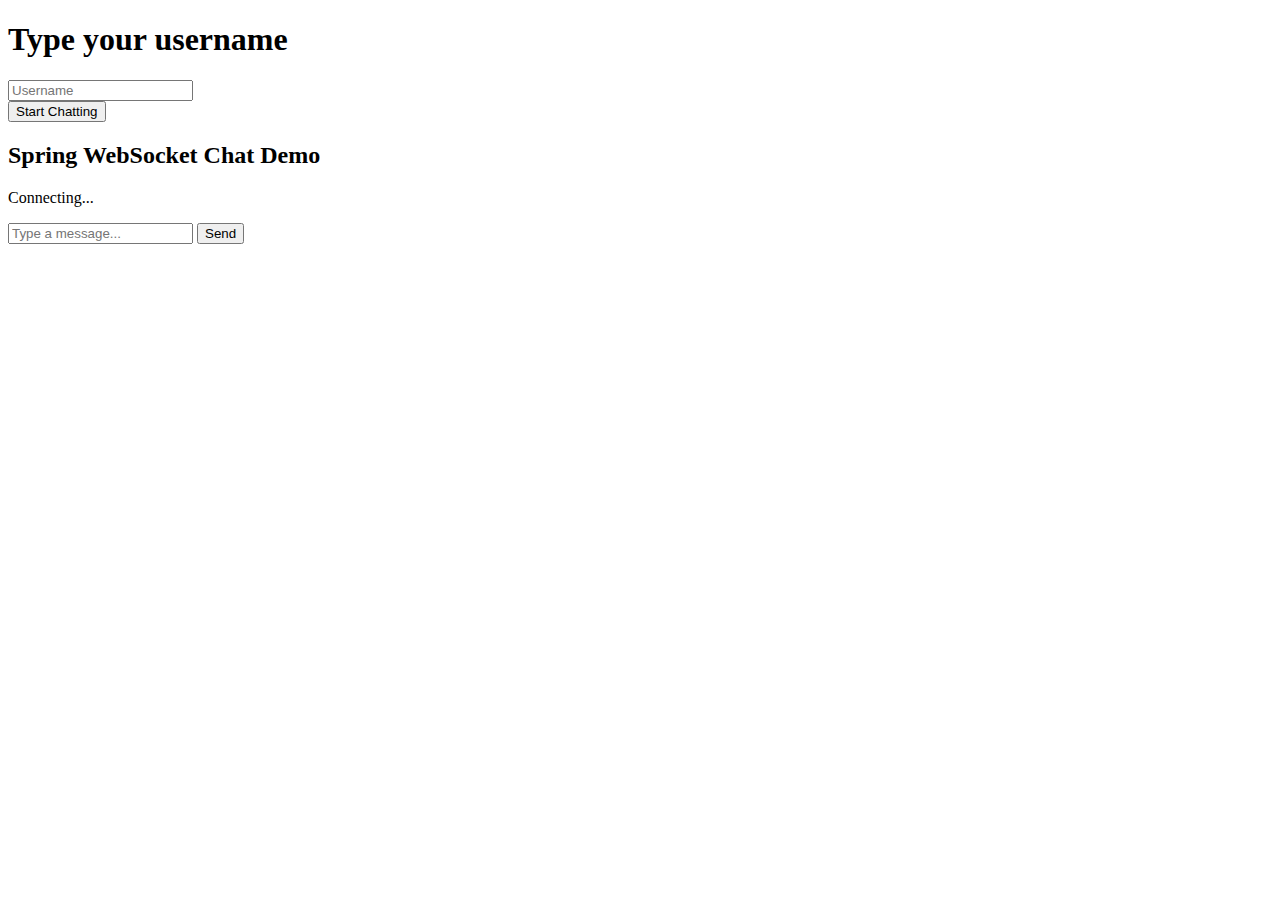
==== src/main/resources/templates/index/index.html @ 736501c9 "Created webchat UI and backend" ====
<!DOCTYPE html>
<html>
  <head>
      <meta name="viewport" content="width=device-width, initial-scale=1.0, minimum-scale=1.0"/>
      <title>Spring Boot WebSocket Chat Application</title>
      <link rel="stylesheet" href="/css/index/main.css" />
  </head>
  <body>
    <noscript>
      <h2>Sorry! Your browser doesn't support Javascript</h2>
    </noscript>

    <div id="username-page">
        <div class="username-page-container">
            <h1 class="title">Type your username</h1>
            <form id="usernameForm" name="usernameForm">
                <div class="form-group">
                    <input type="text" id="name" placeholder="Username" autocomplete="off" class="form-control" />
                </div>
                <div class="form-group">
                    <button type="submit" class="accent username-submit">Start Chatting</button>
                </div>
            </form>
        </div>
    </div>

    <div id="chat-page" class="hidden">
        <div class="chat-container">
            <div class="chat-header">
                <h2>Spring WebSocket Chat Demo</h2>
            </div>
            <div class="connecting">
                Connecting...
            </div>
            <ul id="messageArea">

            </ul>
            <form id="messageForm" name="messageForm" nameForm="messageForm">
                <div class="form-group">
                    <div class="input-group clearfix">
                        <input type="text" id="message" placeholder="Type a message..." autocomplete="off" class="form-control"/>
                        <button type="submit" class="primary">Send</button>
                    </div>
                </div>
            </form>
        </div>
    </div>

    <script src="/js/index/sockjs.min.js"></script>
    <script src="/js/index/stomp.min.js"></script>
    <script src="/js/index/main.js"></script>
  </body>
</html>
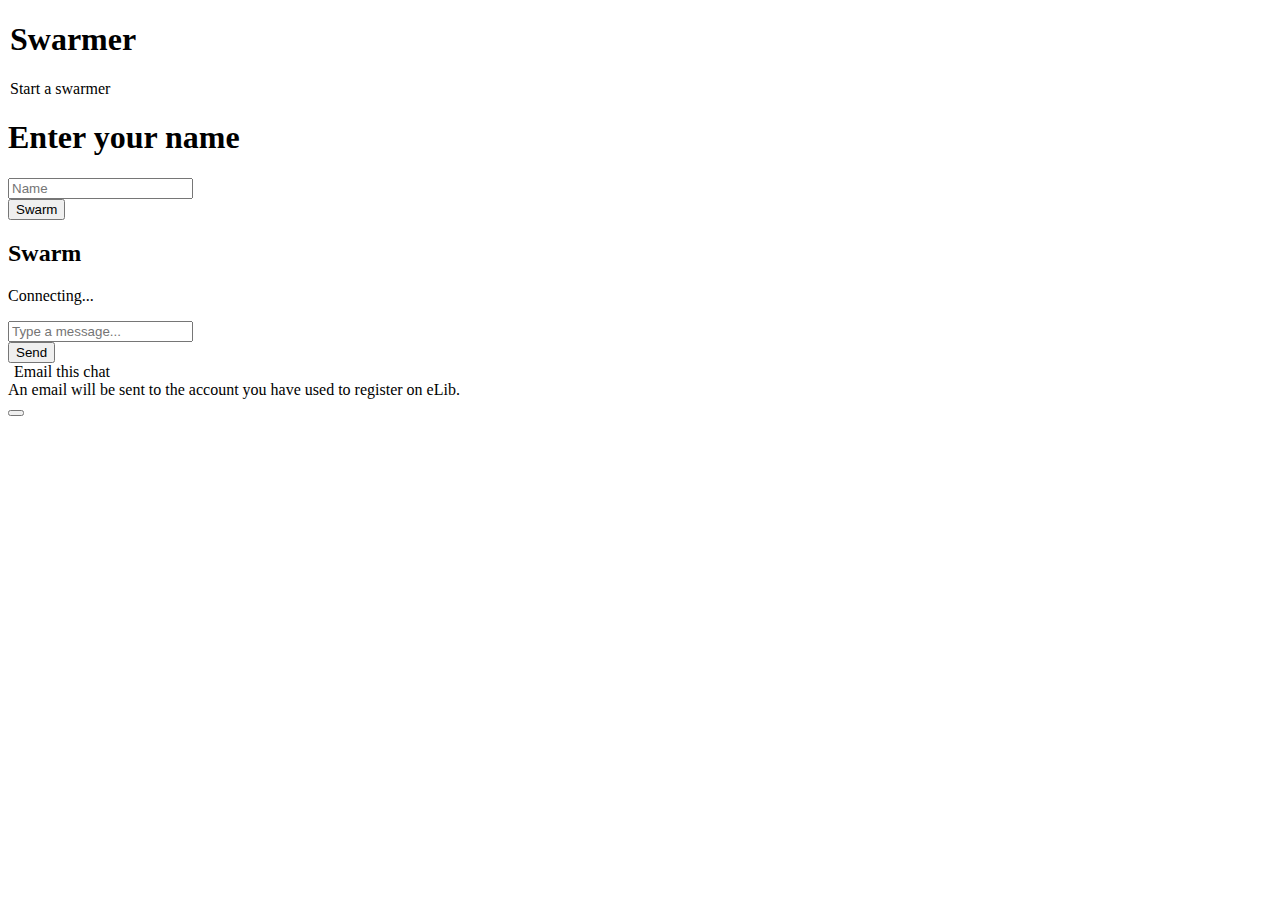
==== commit 75732259: "Added chat support" ====
--- a/src/main/resources/templates/index/index.html
+++ b/src/main/resources/templates/index/index.html
@@ -1,53 +1,90 @@
+<!-- https://bootsnipp.com/snippets/vlOZ6 -->
 <!DOCTYPE html>
-<html>
-  <head>
-      <meta name="viewport" content="width=device-width, initial-scale=1.0, minimum-scale=1.0"/>
-      <title>Spring Boot WebSocket Chat Application</title>
-      <link rel="stylesheet" href="/css/index/main.css" />
-  </head>
-  <body>
-    <noscript>
-      <h2>Sorry! Your browser doesn't support Javascript</h2>
-    </noscript>
+<html lang="en" xmlns:th="http://www.thymeleaf.org">
+<head th:replace="common/header :: common-header"/>
+<body>
+<link rel="stylesheet" href="/css/index/main.css"/>
+<!-- Top most container: Includes everything  -->
+<div class="container-1" id="overall">
+    <div th:replace="common/navbar :: common-navbar"/>
+    <!-- Global container: includes everything other than headers or navbar & footers -->
+    <div class="globalContainer" id="globalContent">
+        <!-- Content container: Includes padding between headers or navbars and footers-->
+        <div class="content-container clearfix" id="content">
 
-    <div id="username-page">
-        <div class="username-page-container">
-            <h1 class="title">Type your username</h1>
-            <form id="usernameForm" name="usernameForm">
-                <div class="form-group">
-                    <input type="text" id="name" placeholder="Username" autocomplete="off" class="form-control" />
+            <div class="row">
+                <span><legend><h1 class="h1">Swarmer</h1></legend></span>
+            </div>
+
+            <div class="row">
+                <legend><span class="glyphicon glyphicon-comment"></span> Start a swarmer</legend>
+            </div>
+
+            <div class="container">
+                <div class="row">
+                    <div class="col-xs-8">
+                        <div class="row">
+                            <div id="username-page">
+                                <div class="username-page-container">
+                                    <h1 class="title">Enter your name</h1>
+                                    <form id="usernameForm" name="usernameForm">
+                                        <div class="form-group">
+                                            <input type="text" id="name" placeholder="Name" autocomplete="off"
+                                                   class="form-control"/>
+                                        </div>
+                                        <div class="form-group">
+                                            <button type="submit" class="btn btn-swarm btn-form display-4">Swarm
+                                            </button>
+                                        </div>
+                                    </form>
+                                </div>
+                            </div>
+                            <div id="chat-page" class="hidden">
+                                <div class="chat-container">
+                                    <div class="chat-header">
+                                        <h2>Swarm</h2>
+                                    </div>
+                                    <div class="connecting">
+                                        Connecting...
+                                    </div>
+                                    <ul id="messageArea">
+
+                                    </ul>
+                                    <form id="messageForm" name="messageForm" nameForm="messageForm">
+                                        <div class="row">
+                                            <input type="text" id="message" placeholder="Type a message..."
+                                                   autocomplete="off"
+                                                   class="form-control"/>
+                                        </div>
+                                        <div class="row">
+                                            <button type="submit" class="btn btn-swarm pull-right">Send</button>
+                                        </div>
+                                    </form>
+                                </div>
+                            </div>
+                        </div>
+                    </div>
+                    <div class="col-xs-2">
+                        <span>
+                            <legend><span class="glyphicon glyphicon-ok"></span> Email this chat</legend>
+                            <div><label class="glyphicon glyphicon-exclamation-sign"></label>
+                            An email will be sent to the account you have used to register on eLib.</div>
+                            <button type="no-action" class="btn btn-swarm btn-xs glyphicon glyphicon-envelope pull-right"/>
+                        </span>
+                    </div>
                 </div>
-                <div class="form-group">
-                    <button type="submit" class="accent username-submit">Start Chatting</button>
-                </div>
-            </form>
+            </div>
         </div>
     </div>
+</div>
+<!-- Bootstrap core JavaScript
+    ================================================== -->
+<!-- Placed at the end of the document so the pages load faster -->
+<script src="/js/index/sockjs.min.js"></script>
+<script src="/js/index/stomp.min.js"></script>
+<script src="/js/index/main.js"></script>
+<div th:replace="common/header :: before-body-scripts"/>
+<!-- Body bottom scripts end  -->
 
-    <div id="chat-page" class="hidden">
-        <div class="chat-container">
-            <div class="chat-header">
-                <h2>Spring WebSocket Chat Demo</h2>
-            </div>
-            <div class="connecting">
-                Connecting...
-            </div>
-            <ul id="messageArea">
-
-            </ul>
-            <form id="messageForm" name="messageForm" nameForm="messageForm">
-                <div class="form-group">
-                    <div class="input-group clearfix">
-                        <input type="text" id="message" placeholder="Type a message..." autocomplete="off" class="form-control"/>
-                        <button type="submit" class="primary">Send</button>
-                    </div>
-                </div>
-            </form>
-        </div>
-    </div>
-
-    <script src="/js/index/sockjs.min.js"></script>
-    <script src="/js/index/stomp.min.js"></script>
-    <script src="/js/index/main.js"></script>
-  </body>
+</body>
 </html>